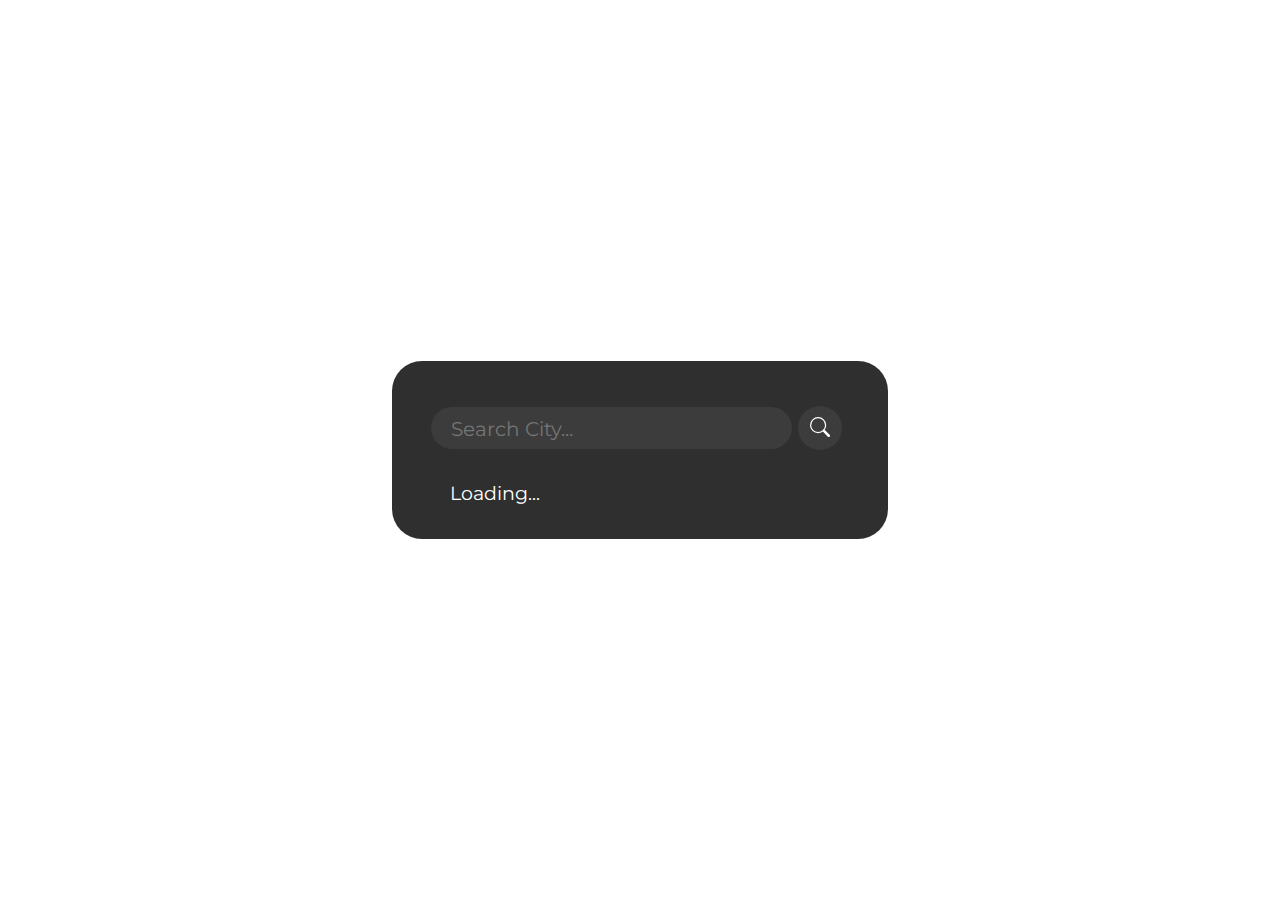
==== index.html @ 6c8f17c5 "Initial commit" ====
<!DOCTYPE html>
<html lang="en">
<head>
    <meta charset="UTF-8">
    <meta http-equiv="X-UA-Compatible" content="IE=edge">
    <meta name="viewport" content="width=device-width, initial-scale=1.0">
    <title>Weather App</title>
    <link rel="preconnect" href="https://fonts.googleapis.com">
<link rel="preconnect" href="https://fonts.gstatic.com" crossorigin>
<link href="https://fonts.googleapis.com/css2?family=Montserrat&display=swap" rel="stylesheet">
    <link rel="stylesheet" href="./styles.css">
    
</head>
<body>
    <div class="card">
        <div class="search">
            <input type="text" class="search-bar" placeholder="Search City...">
            <button><svg stroke="currentColor" fill="currentColor" stroke-width="0" viewBox="0 0 16 16" height="1.5em" width="1.5em" xmlns="http://www.w3.org/2000/svg"><path fill-rule="evenodd" d="M10.442 10.442a1 1 0 011.415 0l3.85 3.85a1 1 0 01-1.414 1.415l-3.85-3.85a1 1 0 010-1.415z" clip-rule="evenodd"></path><path fill-rule="evenodd" d="M6.5 12a5.5 5.5 0 100-11 5.5 5.5 0 000 11zM13 6.5a6.5 6.5 0 11-13 0 6.5 6.5 0 0113 0z" clip-rule="evenodd"></path></svg></button>
        </div>
        <div class="weather loading">
            <h2 class="city">Weather in Denver</h2>
            <h1 class="temp">51°F</h1>
            <div class="flex">
                <img class="icon" src="https://openweathermap.org/img/wn/02n.png" alt=""  />
                <div class="description">Cloudy</div>
            </div>
            <div class="humidity">Humidity: 60%</div>
            <div class="wind">Wind speed: 6.2 m/h</div>
            
        </div>
    </div>
    <script src="./scripts.js"></script>
</body>
</html>
---- styles.css ----
body {
	display: flex;
	justify-content: center;
	align-items: center;
	height: 100vh;
	margin: 0;
	font-family: 'Montserrat', sans-serif;
	font-size: 120%;
	background: #222;
	background: url('https://source.unsplash.com/1600x900/?landscape');
}

.card {
	background: #000000d0;
	color: white;
	padding: 2em;
	border-radius: 30px;
	width: 100%;
	max-width: 420px;
	margin: 1em;
}

.search {
	display: flex;
	align-items: center;
	justify-content: center;
}

button {
	margin: 0.5em;
	border-radius: 50%;
	border: none;
	height: 44px;
	width: 44px;
	outline: none;
	background: #7c7c7c2b;
	color: white;
	cursor: pointer;
	transition: 0.2s ease-in-out;
}
button:hover {
	background: #7c7c7c6b;
}

input.search-bar {
	border: none;
	outline: none;
	padding: 0.4em 1em;
	border-radius: 24px;
	background: #7c7c7c2b;
	color: white;
	font-family: inherit;
	font-size: 105%;
	width: calc(100% - 100px);
}

h1 .temp {
	margin: 0;
	margin-bottom: 0.4em;
}

.description {
	text-transform: capitalize;
	margin-left: 8px;
}

.flex {
	display: flex;
	align-items: center;
}

.weather.loading {
	visibility: hidden;
	max-height: 20px;
	position: relative;
}

.weather.loading:after {
	visibility: visible;
	content: 'Loading...';
	color: white;
	position: absolute;
	top: 0;
	left: 20px;
}
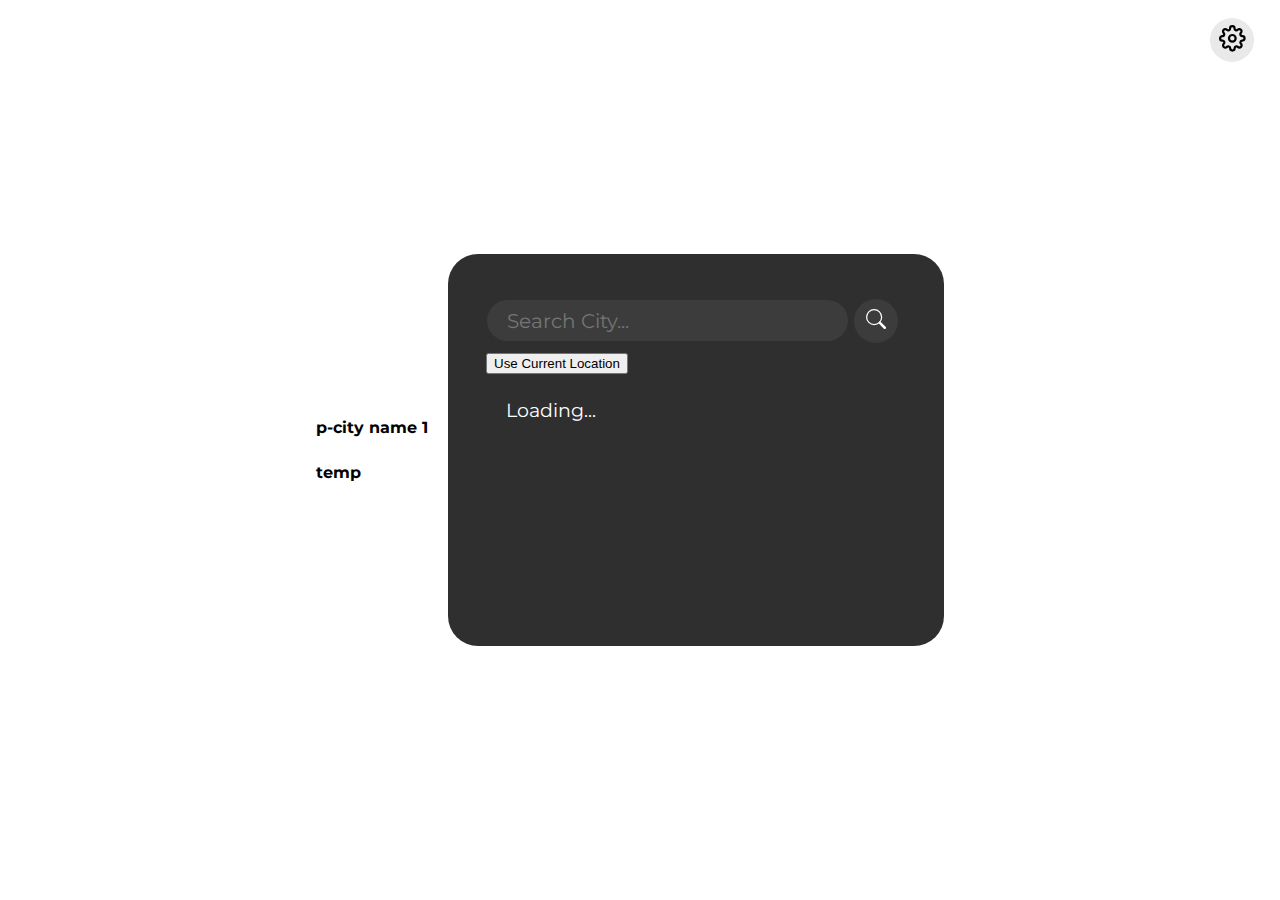
==== commit f007d80e: "added menu to change default city" ====
--- a/index.html
+++ b/index.html
@@ -12,11 +12,33 @@
     
 </head>
 <body>
+    <button class="settings">
+        <svg stroke="currentColor" 
+            fill="none" stroke-width="2" 
+            viewBox="0 0 24 24" stroke-linecap="round" 
+            stroke-linejoin="round" height="2em" 
+            width="2em" xmlns="http://www.w3.org/2000/svg">
+            <circle cx="12" cy="12" r="3"></circle>
+            <path d="M19.4 15a1.65 1.65 0 0 0 .33 1.82l.06.06a2 2 0 0 1 0 2.83 2 2 0 0 1-2.83 0l-.06-.06a1.65 1.65 0 0 0-1.82-.33 1.65 1.65 0 0 0-1 1.51V21a2 2 0 0 1-2 2 2 2 0 0 1-2-2v-.09A1.65 1.65 0 0 0 9 19.4a1.65 1.65 0 0 0-1.82.33l-.06.06a2 2 0 0 1-2.83 0 2 2 0 0 1 0-2.83l.06-.06a1.65 1.65 0 0 0 .33-1.82 1.65 1.65 0 0 0-1.51-1H3a2 2 0 0 1-2-2 2 2 0 0 1 2-2h.09A1.65 1.65 0 0 0 4.6 9a1.65 1.65 0 0 0-.33-1.82l-.06-.06a2 2 0 0 1 0-2.83 2 2 0 0 1 2.83 0l.06.06a1.65 1.65 0 0 0 1.82.33H9a1.65 1.65 0 0 0 1-1.51V3a2 2 0 0 1 2-2 2 2 0 0 1 2 2v.09a1.65 1.65 0 0 0 1 1.51 1.65 1.65 0 0 0 1.82-.33l.06-.06a2 2 0 0 1 2.83 0 2 2 0 0 1 0 2.83l-.06.06a1.65 1.65 0 0 0-.33 1.82V9a1.65 1.65 0 0 0 1.51 1H21a2 2 0 0 1 2 2 2 2 0 0 1-2 2h-.09a1.65 1.65 0 0 0-1.51 1z"></path>
+        </svg>
+    </button>
+    <div class="menu">
+        <button class="changeCity">Change Default City</button>
+        <input type="text" class="newCity hide" placeholder="Search City...">
+    </div>
+    
+    <div class="history">
+        <div class="prev-city">
+            <h5>p-city name 1</h5>
+            <h5>temp</h5>
+        </div>
+    </div>
     <div class="card">
         <div class="search">
             <input type="text" class="search-bar" placeholder="Search City...">
             <button><svg stroke="currentColor" fill="currentColor" stroke-width="0" viewBox="0 0 16 16" height="1.5em" width="1.5em" xmlns="http://www.w3.org/2000/svg"><path fill-rule="evenodd" d="M10.442 10.442a1 1 0 011.415 0l3.85 3.85a1 1 0 01-1.414 1.415l-3.85-3.85a1 1 0 010-1.415z" clip-rule="evenodd"></path><path fill-rule="evenodd" d="M6.5 12a5.5 5.5 0 100-11 5.5 5.5 0 000 11zM13 6.5a6.5 6.5 0 11-13 0 6.5 6.5 0 0113 0z" clip-rule="evenodd"></path></svg></button>
         </div>
+        <button id="btnCurrent">Use Current Location</button>
         <div class="weather loading">
             <h2 class="city">Weather in Denver</h2>
             <h1 class="temp">51°F</h1>
@@ -26,9 +48,25 @@
             </div>
             <div class="humidity">Humidity: 60%</div>
             <div class="wind">Wind speed: 6.2 m/h</div>
-            
+            <button class="details">More Details</button>
         </div>
     </div>
-    <script src="./scripts.js"></script>
+
+    <!-- More details modal -->
+    <div class="modal hide">
+        <button class="close right">X</button>
+        <h1 class="modal-title">Modal Title</h1>
+        <div>
+            <h2 class="feels">Feels Like: </h2>
+        </div>
+        <div class="high">Today's high</div>
+        <div class="low">Today's low</div>
+        <div class="sunset">Sunset</div>
+        <div class="sunrise">sunrise</div>
+    </div>
+    
+
+    <script src="./config.js" type="text/javascript"></script>
+    <script src="./scripts.js" type="text/javascript"></script>
 </body>
 </html>--- a/styles.css
+++ b/styles.css
@@ -10,7 +10,8 @@
 	background: url('https://source.unsplash.com/1600x900/?landscape');
 }
 
-.card {
+.card,
+.modal {
 	background: #000000d0;
 	color: white;
 	padding: 2em;
@@ -18,6 +19,7 @@
 	width: 100%;
 	max-width: 420px;
 	margin: 1em;
+	height: 316px;
 }
 
 .search {
@@ -26,7 +28,8 @@
 	justify-content: center;
 }
 
-button {
+.search button,
+.close {
 	margin: 0.5em;
 	border-radius: 50%;
 	border: none;
@@ -38,8 +41,26 @@
 	cursor: pointer;
 	transition: 0.2s ease-in-out;
 }
-button:hover {
+button:hover,
+.details:hover,
+.settings:hover {
 	background: #7c7c7c6b;
+}
+
+.right {
+	float: right;
+}
+
+.details {
+	float: right;
+	color: white;
+	background: #7c7c7c2b;
+	outline: none;
+	border: none;
+	border-radius: 20px;
+	font-size: 0.8em;
+	padding: 0.4em 1em;
+	cursor: pointer;
 }
 
 input.search-bar {
@@ -83,3 +104,91 @@
 	top: 0;
 	left: 20px;
 }
+
+.wind {
+	display: inline-block;
+}
+
+.high,
+.low,
+.wind {
+	margin: 0.8em 0.2em;
+}
+
+.modal {
+	position: fixed;
+	z-index: 2;
+	background-color: #000;
+}
+
+.hide {
+	display: none;
+}
+
+.show {
+	display: block;
+}
+
+.modal-content {
+	background-color: #fefefe;
+	margin: auto;
+	padding: 20px;
+	border: 1px solid #888;
+	width: 80%;
+	max-width: 960px;
+}
+
+.settings {
+	background: #7c7c7c2b;
+	position: absolute;
+	top: 18px;
+	right: 2%;
+	outline: none;
+	border: none;
+	border-radius: 50%;
+	width: 43px;
+	cursor: pointer;
+	transition: 0.2s ease-in-out;
+	height: 44px;
+	width: 44px;
+}
+
+.menu {
+	visibility: hidden;
+	position: absolute;
+	display: flex;
+	top: 69px;
+	right: 9px;
+	width: 170px;
+	background: white;
+	padding: 5px;
+	border-radius: 30px;
+	flex-direction: column;
+	transition: 0.5s ease-in-out;
+	text-align: center;
+}
+
+.changeCity {
+	outline: none;
+	border: none;
+	border-radius: 20px;
+	width: 95%;
+	background: white;
+	cursor: pointer;
+	padding: 5px 10px;
+	margin: 3px auto;
+}
+
+.newCity {
+	outline: none;
+	border: none;
+	border-radius: 20px;
+	width: 70%;
+	background: white;
+	padding: 5px 15px;
+	margin: 3px auto;
+	border: 1px solid white;
+}
+.newCity:hover {
+	border: 1px solid black;
+}
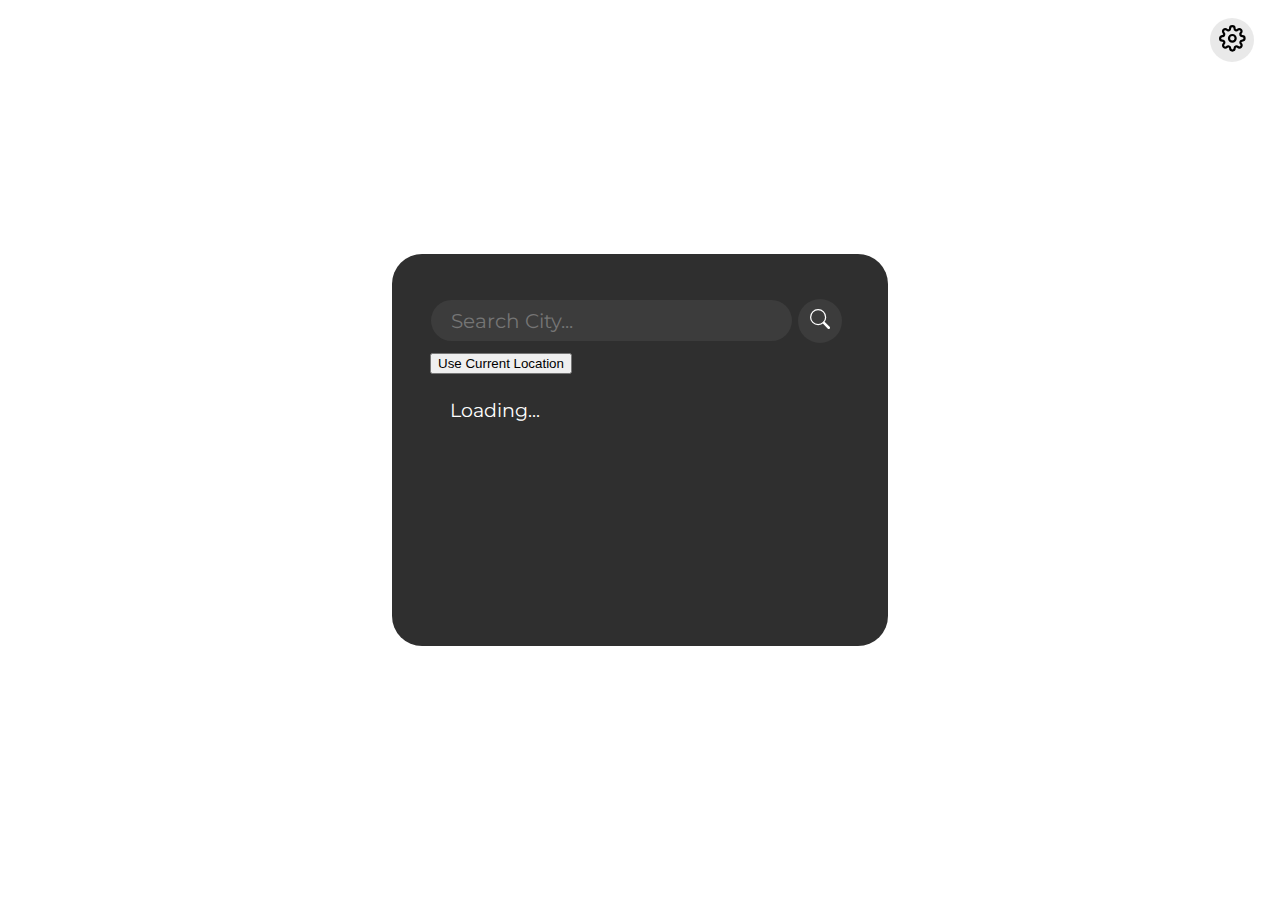
==== commit da2efef6: "hide menu on enter" ====
--- a/index.html
+++ b/index.html
@@ -27,7 +27,7 @@
         <input type="text" class="newCity hide" placeholder="Search City...">
     </div>
     
-    <div class="history">
+    <div class="history hide">
         <div class="prev-city">
             <h5>p-city name 1</h5>
             <h5>temp</h5>
--- a/styles.css
+++ b/styles.css
@@ -166,6 +166,7 @@
 	flex-direction: column;
 	transition: 0.5s ease-in-out;
 	text-align: center;
+	z-index: 2;
 }
 
 .changeCity {
